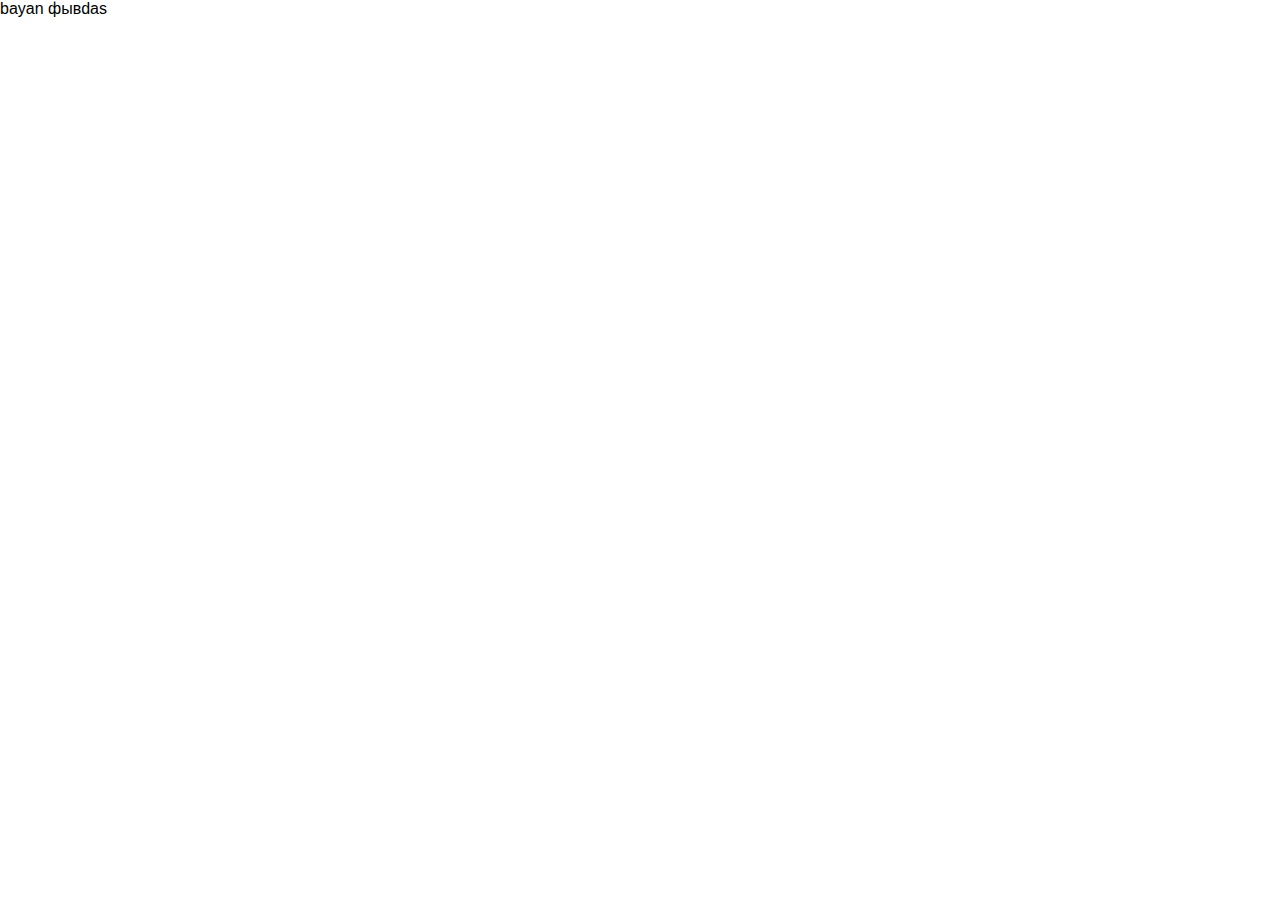
==== cssBayan/index.html @ 8a902ae2 "fix: add folder cssBayan (Saturday, March 11, 2023 5:57:23 PM)" ====
<!DOCTYPE html>
<html lang="en">
  <head>
    <link rel="stylesheet" href="style.css" type="text/css" />
    <link rel="stylesheet" href="normalize.css" type="text/css" />
    <meta charset="UTF-8" />
    <meta http-equiv="X-UA-Compatible" content="IE=edge" />
    <meta name="viewport" content="width=device-width, initial-scale=1.0" />
    <title>cssBayan</title>
  </head>
  <body>
    bayan фывdas
  </body>
</html>
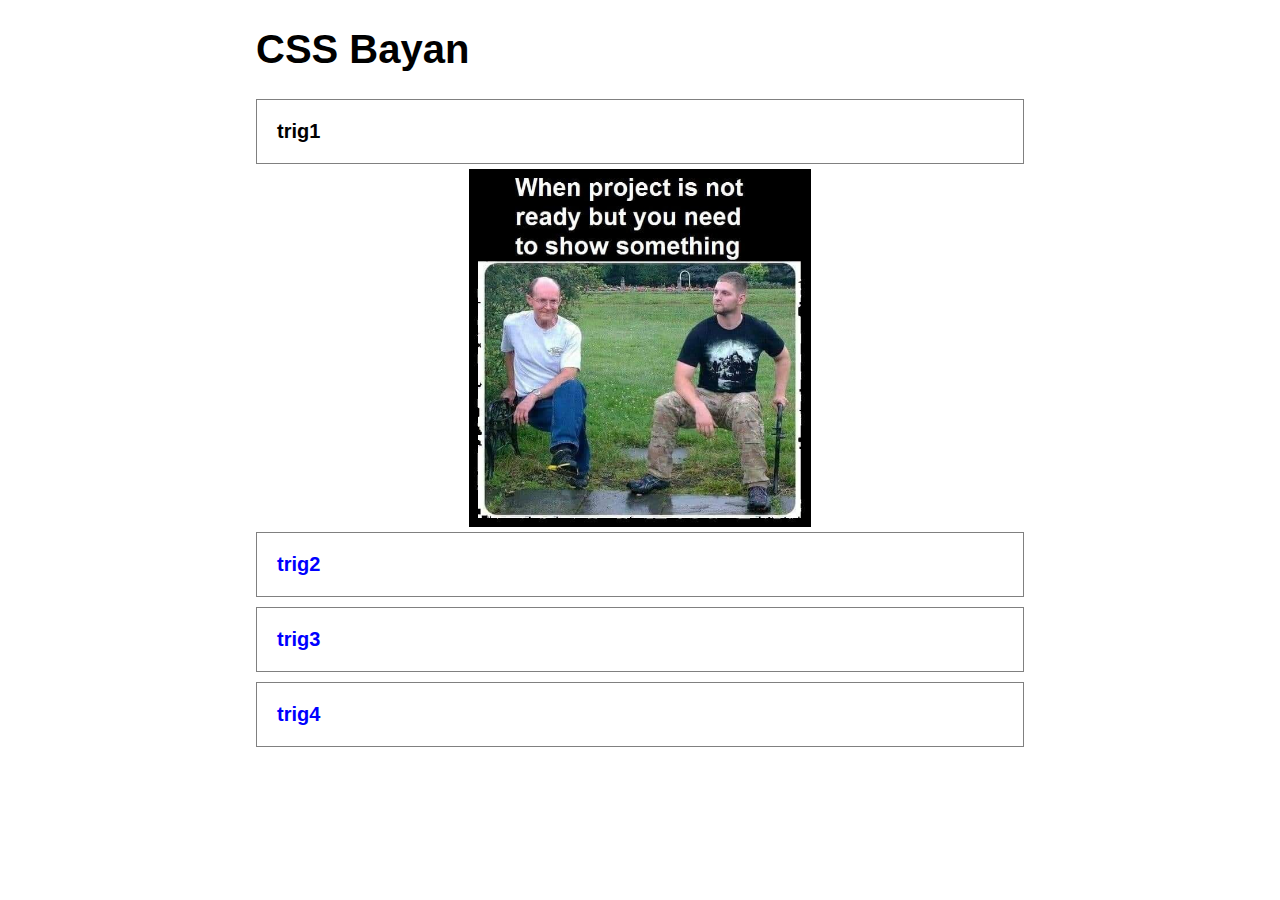
==== commit 9a592b46: "feat: add memes and basic css (Saturday, March 11, 2023 7:37:21 PM)" ====
--- a/cssBayan/index.html
+++ b/cssBayan/index.html
@@ -9,6 +9,76 @@
     <title>cssBayan</title>
   </head>
   <body>
-    bayan фывdas
+    <div class="wrapper">
+      <h1>CSS Bayan</h1>
+      <div class="accordion">
+        <div class="accordion-item">
+          <input
+            type="radio"
+            name="accordion"
+            class="accordion-item__input"
+            id="meme1"
+            checked
+          />
+          <label for="meme1" class="accordion-item__trigger">trig1</label>
+          <div class="accordion-item__content">
+            <img src="./assets/meme_4.jpeg" alt="" />
+          </div>
+        </div>
+        <div class="accordion-item">
+          <input
+            type="radio"
+            name="accordion"
+            class="accordion-item__input"
+            id="meme2"
+          />
+          <label for="meme2" class="accordion-item__trigger">trig2</label>
+          <div class="accordion-item__content">
+            <img src="./assets/meme_2.jpeg" alt="" />
+          </div>
+        </div>
+        <div class="accordion-item">
+          <input
+            type="radio"
+            name="accordion"
+            class="accordion-item__input"
+            id="meme3"
+          />
+          <label for="meme3" class="accordion-item__trigger">trig3</label>
+          <div class="accordion-item__content">
+            <img src="./assets/meme_3.jpeg" alt="" />
+          </div>
+        </div>
+        <div class="accordion-item">
+          <input
+            type="radio"
+            name="accordion"
+            class="accordion-item__input"
+            id="meme4"
+          />
+          <label for="meme4" class="accordion-item__trigger">trig4</label>
+          <div class="accordion-item__content">
+            <img src="./assets/meme_1.jpeg" alt="" />
+          </div>
+        </div>
+      </div>
+    </div>
+    <!-- <nav>
+      <h1>CSS Bayan</h1>
+      <ul>
+        <li>
+          <a href=""><img src="./assets/meme_4.jpeg" alt="" /></a>1
+        </li>
+        <li>
+          <a href=""><img src="./assets/meme_2.jpeg" alt="" /></a>2
+        </li>
+        <li>
+          <a href=""><img src="./assets/meme_3.jpeg" alt="" /></a>3
+        </li>
+        <li>
+          <a href=""><img src="./assets/meme_1.jpeg" alt="" /></a>4
+        </li>
+      </ul>
+    </nav> -->
   </body>
 </html>
--- a/cssBayan/style.css
+++ b/cssBayan/style.css
@@ -0,0 +1,101 @@
+html {
+  font-size: 10px;
+}
+
+body {
+  font-weight: bold;
+}
+nav {
+  display: flex;
+  flex-direction: column;
+  justify-content: start;
+  align-items: center;
+  width: 100%;
+  height: 100vh;
+}
+
+ul {
+  height: 100%;
+}
+
+li {
+  width: 80%;
+  margin: 0 auto;
+  border-bottom: 1px solid black;
+}
+
+img {
+  width: 80%;
+  /* padding: 0 auto; */
+}
+
+.wrapper {
+  max-width: 80vw;
+  margin: 0 auto;
+}
+
+.accordion {
+}
+
+.accordion-item {
+}
+.accordion-item__input {
+  opacity: 0;
+  display: none;
+}
+
+.accordion-item__trigger {
+  display: block;
+  padding: 20px;
+  border: 1px solid gray;
+}
+.accordion-item__content {
+  padding: 5px;
+  display: flex;
+  /* border-bottom: 1px solid gray; */
+  /* border-top: 0px; */
+  height: 0;
+  opacity: 0;
+}
+
+.accordion-item__input:checked ~ .accordion-item__trigger {
+  color: black;
+}
+.accordion-item__input:checked ~ .accordion-item__content {
+  justify-content: center;
+  opacity: 1;
+  height: auto;
+  /* background: black; */
+  /* animation-duration: 1s; */
+  transition: all 1s ease-in-out;
+}
+
+@media (min-width: 450px) and (max-width: 1199px) {
+}
+
+@media (min-width: 1200px) {
+  body {
+    font-size: 2rem;
+  }
+  .wrapper {
+    max-width: 60vw;
+    margin: 0 auto;
+  }
+  .accordion-item__trigger {
+    cursor: pointer;
+    /* color: blue; */
+  }
+
+  .accordion-item__content img {
+    cursor: pointer;
+    width: 45%;
+    /* padding: 15px; */
+  }
+  .accordion {
+    cursor: pointer;
+    color: blue;
+  }
+  .accordion:hover {
+    color: black;
+  }
+}
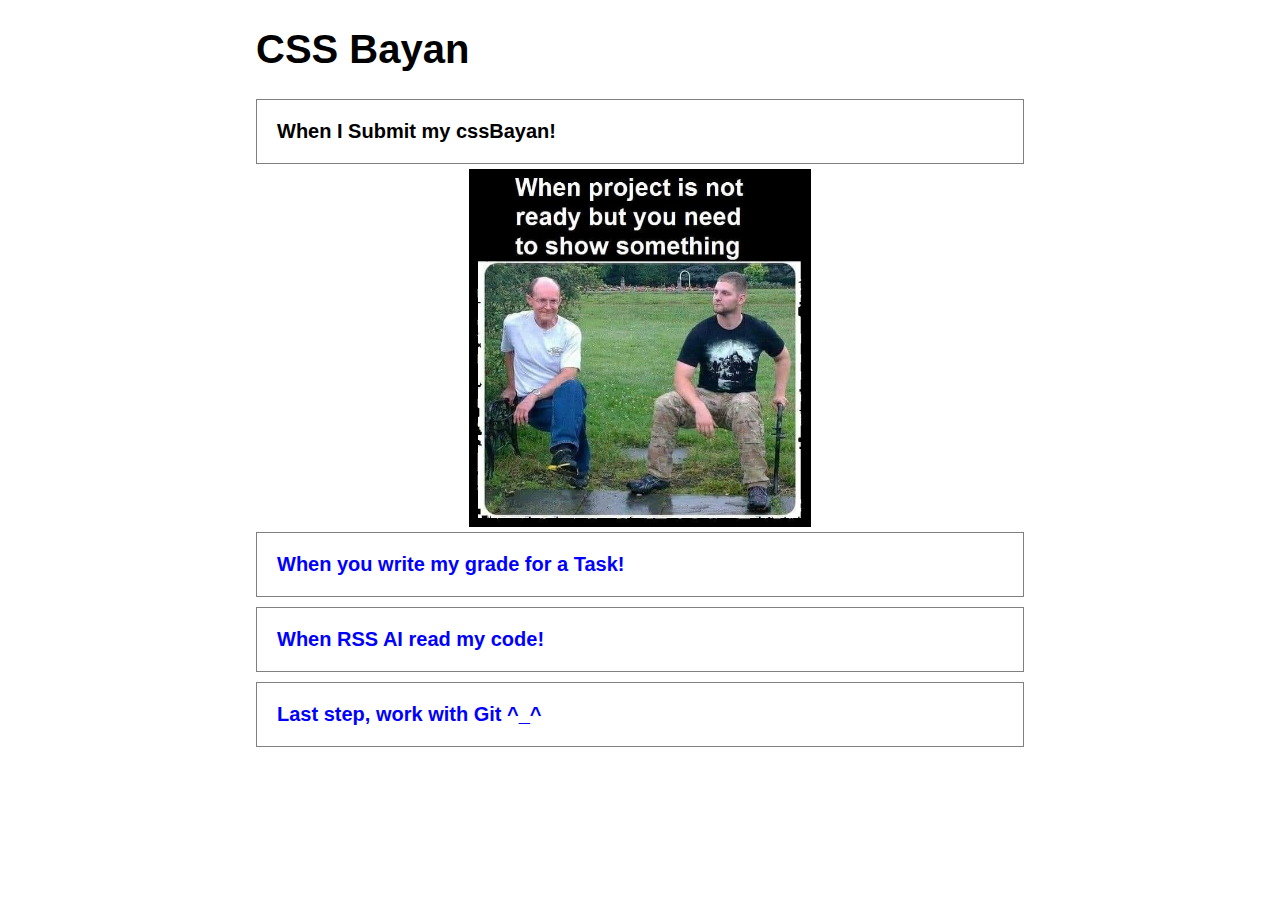
==== commit 7b91ecba: "feat: add icons and hover css (Sunday, March 12, 2023 7:21:39 PM)" ====
--- a/cssBayan/index.html
+++ b/cssBayan/index.html
@@ -20,7 +20,15 @@
             id="meme1"
             checked
           />
-          <label for="meme1" class="accordion-item__trigger">trig1</label>
+          <label for="meme1" class="accordion-item__trigger">
+            <span>When I Submit my cssBayan!</span>
+            <div class="accordion_xmark"></div>
+            <!-- <img
+              src="./assets/icons/xmark.svg"
+              class="accordion-xmark"
+              alt="icon"
+          /> -->
+          </label>
           <div class="accordion-item__content">
             <img src="./assets/meme_4.jpeg" alt="" />
           </div>
@@ -32,7 +40,10 @@
             class="accordion-item__input"
             id="meme2"
           />
-          <label for="meme2" class="accordion-item__trigger">trig2</label>
+          <label for="meme2" class="accordion-item__trigger"
+            ><span>When you write my grade for a Task!</span>
+            <div class="accordion_xmark"></div
+          ></label>
           <div class="accordion-item__content">
             <img src="./assets/meme_2.jpeg" alt="" />
           </div>
@@ -44,7 +55,10 @@
             class="accordion-item__input"
             id="meme3"
           />
-          <label for="meme3" class="accordion-item__trigger">trig3</label>
+          <label for="meme3" class="accordion-item__trigger"
+            ><span> When RSS AI read my code!</span>
+            <div class="accordion_xmark"></div
+          ></label>
           <div class="accordion-item__content">
             <img src="./assets/meme_3.jpeg" alt="" />
           </div>
@@ -56,7 +70,10 @@
             class="accordion-item__input"
             id="meme4"
           />
-          <label for="meme4" class="accordion-item__trigger">trig4</label>
+          <label for="meme4" class="accordion-item__trigger"
+            ><span>Last step, work with Git ^_^</span>
+            <div class="accordion_xmark"></div>
+          </label>
           <div class="accordion-item__content">
             <img src="./assets/meme_1.jpeg" alt="" />
           </div>
--- a/cssBayan/style.css
+++ b/cssBayan/style.css
@@ -26,7 +26,6 @@
 
 img {
   width: 80%;
-  /* padding: 0 auto; */
 }
 
 .wrapper {
@@ -34,11 +33,6 @@
   margin: 0 auto;
 }
 
-.accordion {
-}
-
-.accordion-item {
-}
 .accordion-item__input {
   opacity: 0;
   display: none;
@@ -52,8 +46,6 @@
 .accordion-item__content {
   padding: 5px;
   display: flex;
-  /* border-bottom: 1px solid gray; */
-  /* border-top: 0px; */
   height: 0;
   opacity: 0;
 }
@@ -65,8 +57,6 @@
   justify-content: center;
   opacity: 1;
   height: auto;
-  /* background: black; */
-  /* animation-duration: 1s; */
   transition: all 1s ease-in-out;
 }
 
@@ -83,14 +73,37 @@
   }
   .accordion-item__trigger {
     cursor: pointer;
-    /* color: blue; */
+    display: flex;
+    justify-content: space-between;
+    align-items: center;
+  }
+  .accordion_xmark {
+    width: 20px;
+    height: 20px;
+    background-image: url(./assets/icons/plus.svg);
+    background-repeat: no-repeat;
+    display: block;
+    transition: all 0.2s ease-in-out;
+    opacity: 0;
+  }
+
+  .accordion-item__input:checked ~ * .accordion_xmark {
+    background-image: url(./assets/icons/xmark.svg);
+    background-repeat: no-repeat;
+  }
+
+  .accordion:hover .accordion_xmark {
+    opacity: 1;
   }
 
   .accordion-item__content img {
     cursor: pointer;
     width: 45%;
-    /* padding: 15px; */
   }
+  .accordion-xmark {
+    width: 16px;
+  }
+
   .accordion {
     cursor: pointer;
     color: blue;
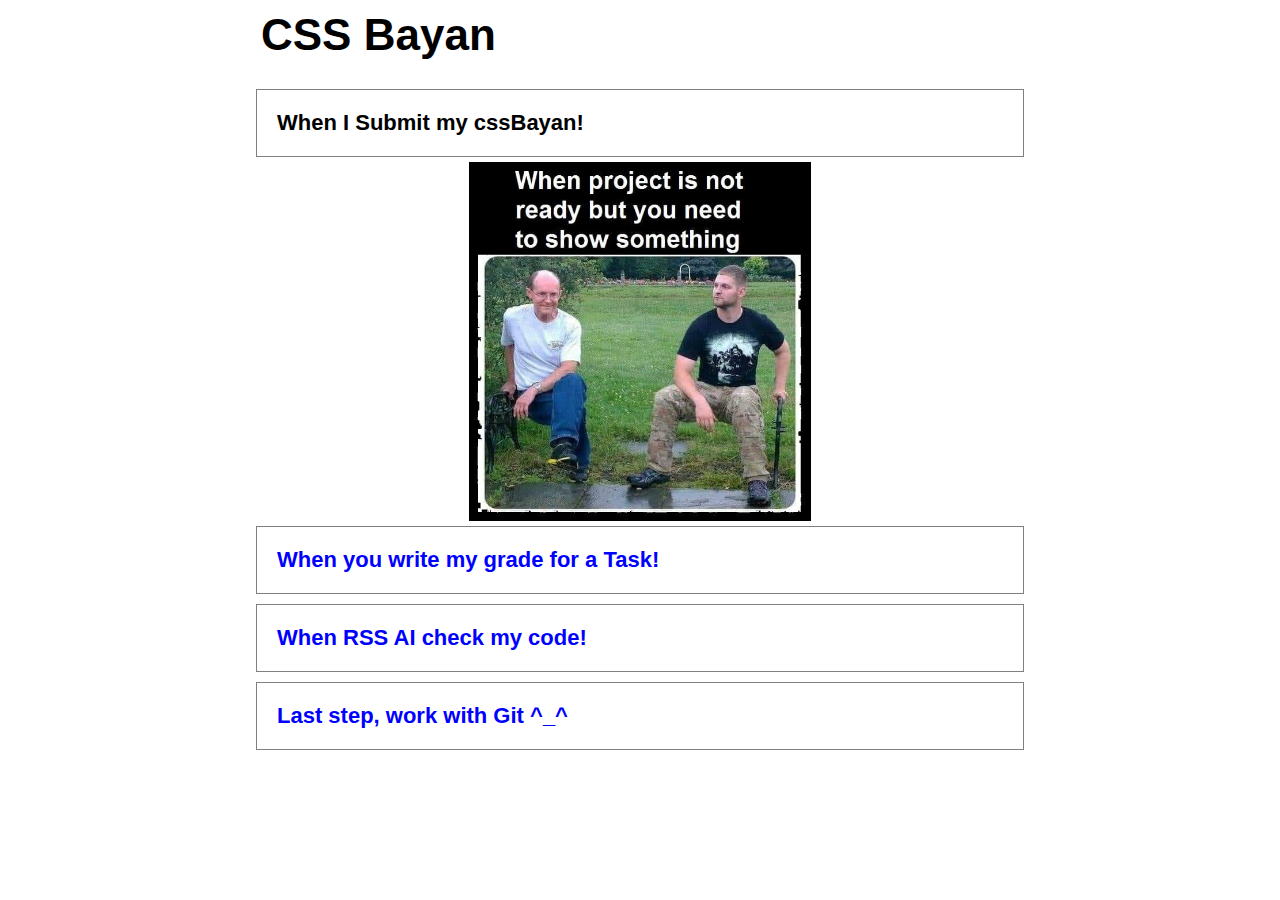
==== commit 06664c22: "feat: add readMe, active and flexible css  (Sunday, March 12, 2023 9:22:41 PM)" ====
--- a/cssBayan/index.html
+++ b/cssBayan/index.html
@@ -23,16 +23,12 @@
           <label for="meme1" class="accordion-item__trigger">
             <span>When I Submit my cssBayan!</span>
             <div class="accordion_xmark"></div>
-            <!-- <img
-              src="./assets/icons/xmark.svg"
-              class="accordion-xmark"
-              alt="icon"
-          /> -->
           </label>
-          <div class="accordion-item__content">
-            <img src="./assets/meme_4.jpeg" alt="" />
-          </div>
-        </div>
+          <label for="meme1" class="accordion-item__content">
+            
+              <img src="./assets/meme_4.jpeg" alt="" /></div
+          ></label>
+        
         <div class="accordion-item">
           <input
             type="radio"
@@ -44,9 +40,9 @@
             ><span>When you write my grade for a Task!</span>
             <div class="accordion_xmark"></div
           ></label>
-          <div class="accordion-item__content">
-            <img src="./assets/meme_2.jpeg" alt="" />
-          </div>
+          <label for="meme2" class="accordion-item__content"
+            >
+              <img src="./assets/meme_2.jpeg" alt="" /></label>
         </div>
         <div class="accordion-item">
           <input
@@ -56,12 +52,11 @@
             id="meme3"
           />
           <label for="meme3" class="accordion-item__trigger"
-            ><span> When RSS AI read my code!</span>
+            ><span> When RSS AI check my code!</span>
             <div class="accordion_xmark"></div
           ></label>
-          <div class="accordion-item__content">
-            <img src="./assets/meme_3.jpeg" alt="" />
-          </div>
+          <label for="meme3"class="accordion-item__content">
+              <img src="./assets/meme_3.jpeg" alt="" /></label>
         </div>
         <div class="accordion-item">
           <input
@@ -74,28 +69,11 @@
             ><span>Last step, work with Git ^_^</span>
             <div class="accordion_xmark"></div>
           </label>
-          <div class="accordion-item__content">
-            <img src="./assets/meme_1.jpeg" alt="" />
-          </div>
+          <label for="meme4" class="accordion-item__content"
+            >
+              <img src="./assets/meme_1.jpeg" alt="" /></label>
         </div>
       </div>
     </div>
-    <!-- <nav>
-      <h1>CSS Bayan</h1>
-      <ul>
-        <li>
-          <a href=""><img src="./assets/meme_4.jpeg" alt="" /></a>1
-        </li>
-        <li>
-          <a href=""><img src="./assets/meme_2.jpeg" alt="" /></a>2
-        </li>
-        <li>
-          <a href=""><img src="./assets/meme_3.jpeg" alt="" /></a>3
-        </li>
-        <li>
-          <a href=""><img src="./assets/meme_1.jpeg" alt="" /></a>4
-        </li>
-      </ul>
-    </nav> -->
   </body>
 </html>
--- a/cssBayan/style.css
+++ b/cssBayan/style.css
@@ -4,6 +4,7 @@
 
 body {
   font-weight: bold;
+  height: 100vh;
 }
 nav {
   display: flex;
@@ -21,7 +22,12 @@
 li {
   width: 80%;
   margin: 0 auto;
-  border-bottom: 1px solid black;
+  border-bottom: 0.1rem solid black;
+}
+h1 {
+  margin-top: 0;
+  padding-top: 1rem;
+  padding-left: 0.5rem;
 }
 
 img {
@@ -31,6 +37,9 @@
 .wrapper {
   max-width: 80vw;
   margin: 0 auto;
+  width: 100vh;
+  height: 100%;
+  /* background-color: rgb(188, 170, 147); */
 }
 
 .accordion-item__input {
@@ -39,15 +48,19 @@
 }
 
 .accordion-item__trigger {
-  display: block;
-  padding: 20px;
-  border: 1px solid gray;
+  display: flex;
+  flex-direction: row;
+  justify-content: space-between;
+  align-items: center;
+  padding: 2rem;
+  border: 0.1rem solid gray;
 }
 .accordion-item__content {
-  padding: 5px;
+  padding: 0.5rem;
   display: flex;
   height: 0;
   opacity: 0;
+  transition: all 1s ease-in-out;
 }
 
 .accordion-item__input:checked ~ .accordion-item__trigger {
@@ -60,12 +73,29 @@
   transition: all 1s ease-in-out;
 }
 
+.accordion_xmark {
+  width: 1.5rem;
+  height: 1.5rem;
+  background-image: url(./assets/icons/plus.svg);
+  background-repeat: no-repeat;
+  display: block;
+  transition: all 1s ease-in-out;
+  opacity: 1;
+}
+.accordion-item__input:checked ~ * .accordion_xmark {
+  background-image: url(./assets/icons/xmark.svg);
+  background-repeat: no-repeat;
+}
+
 @media (min-width: 450px) and (max-width: 1199px) {
+  body {
+    font-size: 1.8rem;
+  }
 }
 
 @media (min-width: 1200px) {
   body {
-    font-size: 2rem;
+    font-size: 2.2rem;
   }
   .wrapper {
     max-width: 60vw;
@@ -78,13 +108,30 @@
     align-items: center;
   }
   .accordion_xmark {
-    width: 20px;
-    height: 20px;
+    width: 1.6rem;
+    height: 1.6rem;
     background-image: url(./assets/icons/plus.svg);
     background-repeat: no-repeat;
     display: block;
-    transition: all 0.2s ease-in-out;
+    transition: all 1s ease-in-out;
     opacity: 0;
+  }
+
+  .accordion-item__input:hover ~ .accordion-item__content {
+    justify-content: center;
+    opacity: 1;
+    height: auto;
+    transform: scale(1);
+    transition: all 1s ease-in-out;
+  }
+
+  .accordion-item__content:hover {
+    justify-content: center;
+    opacity: 1;
+    height: auto;
+    transform: scale(1);
+    transition: all 1s ease-in-out;
+    cursor: pointer;
   }
 
   .accordion-item__input:checked ~ * .accordion_xmark {
@@ -96,12 +143,16 @@
     opacity: 1;
   }
 
+  .accordion-item__input:active ~ .accordion-item__trigger {
+    color: blue;
+  }
+
   .accordion-item__content img {
     cursor: pointer;
     width: 45%;
-  }
-  .accordion-xmark {
-    width: 16px;
+    transition: all 1s ease-in-out;
+    transform: scale(1);
+    opacity: 1;
   }
 
   .accordion {
